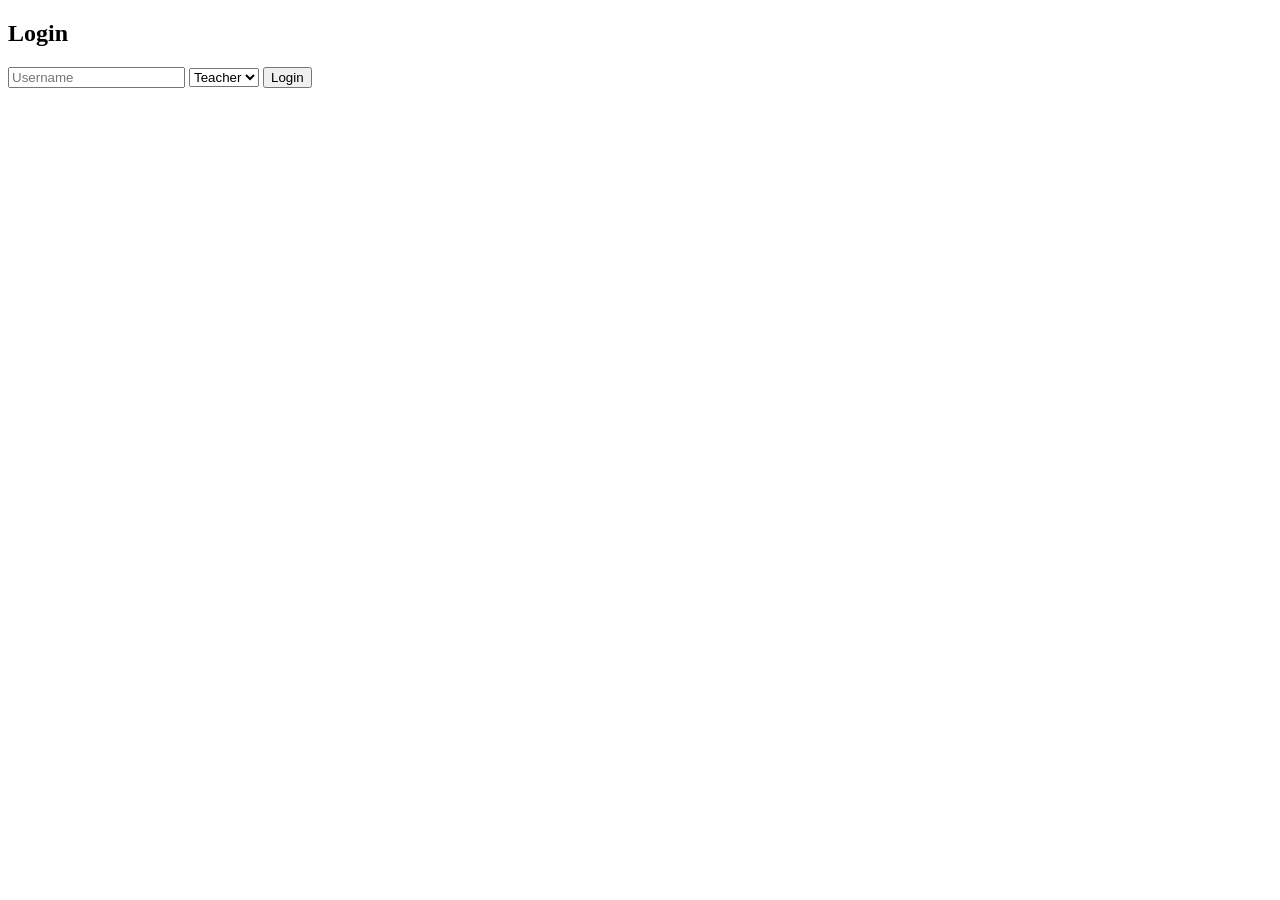
==== index.html @ f532ac95 "testing" ====
<!DOCTYPE html>
<html>
<head>
    <meta charset="UTF-8">
    <title>Login</title>
    <link rel="stylesheet" href="style.css">
</head>

<body>

    <div class="container card">
        <h2>Login</h2>

        <input id="username" placeholder="Username">
        <select id="role">
            <option value="teacher">Teacher</option>
            <option value="student">Student</option>
        </select>

        <button onclick="login()">Login</button>
    </div>

    <script>
        function login() {
            const username = document.getElementById("username").value.trim();
            const role = document.getElementById("role").value;

            if (!username) {
                alert("Enter a username");
                return;
            }

            localStorage.setItem("username", username);
            localStorage.setItem("role", role);

            location.href = "dashboard.html";
        }
    </script>

</body>
</html>
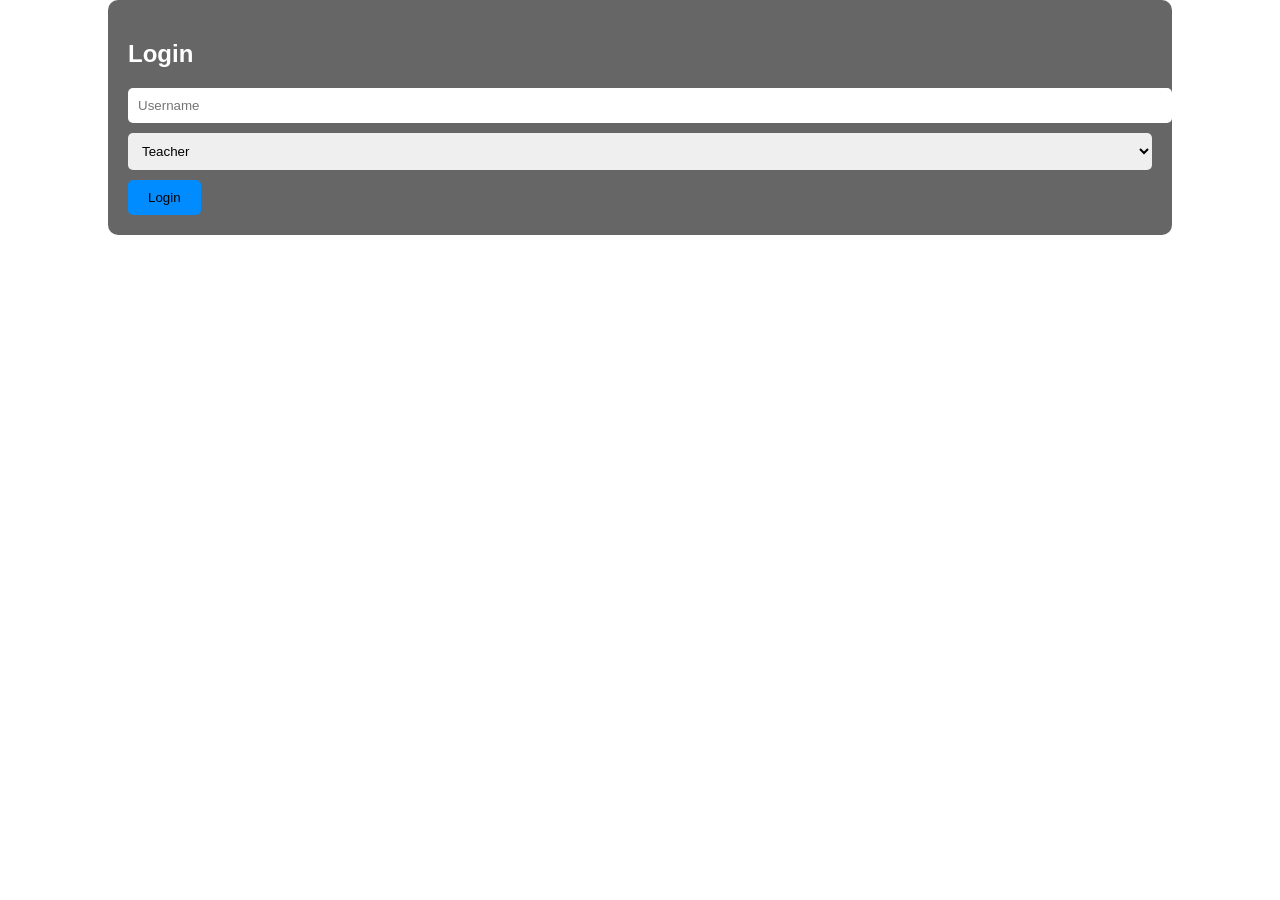
==== commit 15b0e705: "testing 2" ====
--- a/index.html
+++ b/index.html
@@ -39,3 +39,4 @@
 
 </body>
 </html>
+
--- a/style.css
+++ b/style.css
@@ -0,0 +1,69 @@
+body {
+    margin: 0;
+    font-family: Arial, sans-serif;
+    background: url('background.jpg') no-repeat center center fixed;
+    background-size: cover;
+    color: white;
+}
+
+.container {
+    width: 80%;
+    margin: auto;
+    padding-top: 20px;
+}
+
+.card {
+    background: rgba(0,0,0,0.6);
+    padding: 20px;
+    margin-bottom: 20px;
+    border-radius: 10px;
+}
+
+.nav-bar {
+    display: flex;
+    gap: 10px;
+    padding: 10px;
+    background: rgba(0,0,0,0.7);
+}
+
+.nav-btn {
+    padding: 10px 20px;
+    background: #222;
+    color: white;
+    border: none;
+    border-radius: 5px;
+    cursor: pointer;
+}
+
+.nav-btn:hover {
+    background: #444;
+}
+
+input, textarea, select {
+    width: 100%;
+    padding: 10px;
+    margin-bottom: 10px;
+    border-radius: 5px;
+    border: none;
+}
+
+button {
+    padding: 10px 20px;
+    background: #008cff;
+    border: none;
+    border-radius: 5px;
+    cursor: pointer;
+}
+
+button:hover {
+    background: #0066cc;
+}
+
+ul {
+    list-style: none;
+    padding: 0;
+}
+
+li {
+    margin-bottom: 15px;
+}
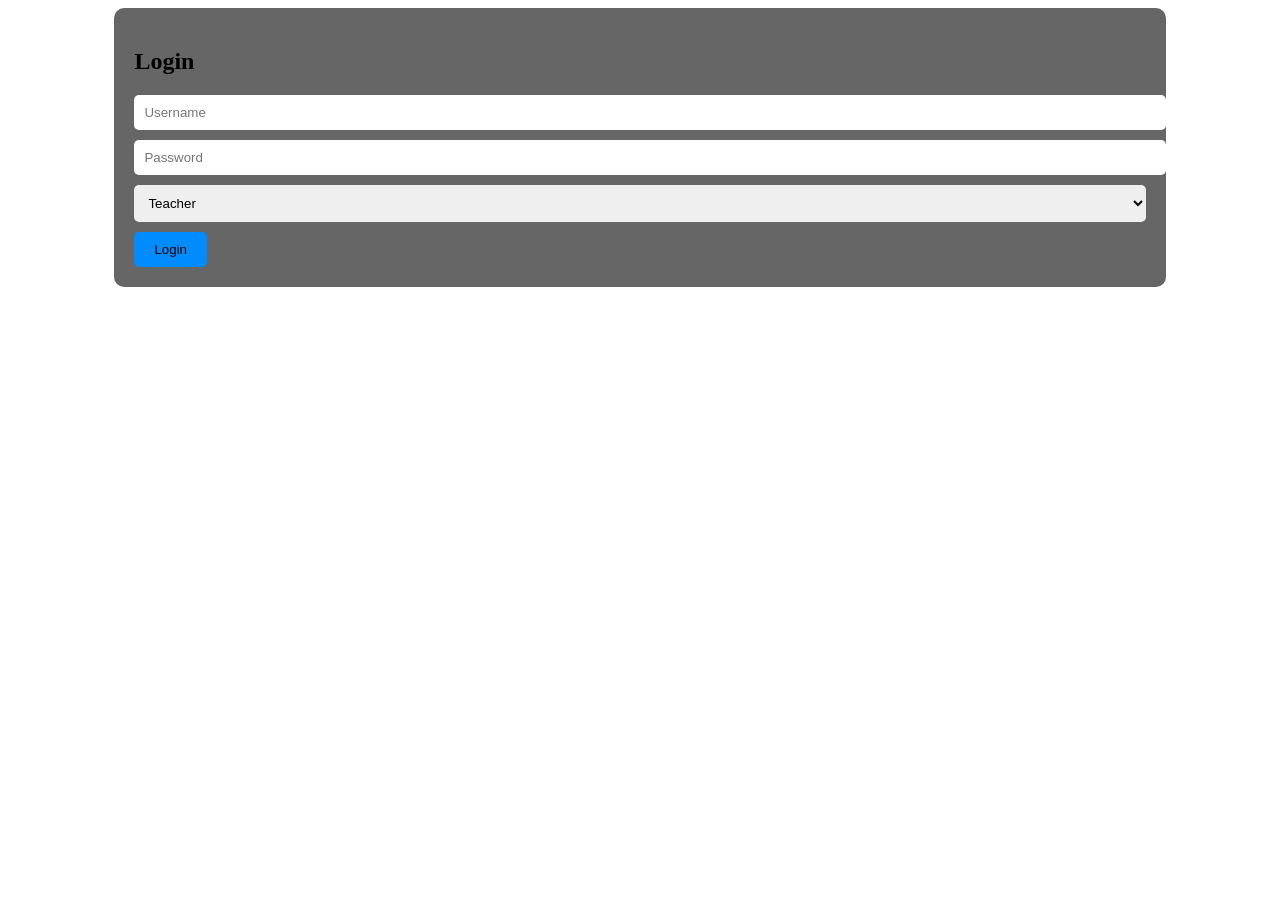
==== commit 8740047c: "testing 4" ====
--- a/index.html
+++ b/index.html
@@ -8,35 +8,50 @@
 
 <body>
 
-    <div class="container card">
-        <h2>Login</h2>
+<div class="container card">
+    <h2>Login</h2>
 
-        <input id="username" placeholder="Username">
-        <select id="role">
-            <option value="teacher">Teacher</option>
-            <option value="student">Student</option>
-        </select>
+    <input id="username" placeholder="Username">
+    <input id="password" type="password" placeholder="Password">
 
-        <button onclick="login()">Login</button>
-    </div>
+    <select id="role">
+        <option value="teacher">Teacher</option>
+        <option value="student">Student</option>
+    </select>
 
-    <script>
-        function login() {
-            const username = document.getElementById("username").value.trim();
-            const role = document.getElementById("role").value;
+    <button onclick="login()">Login</button>
+</div>
 
-            if (!username) {
-                alert("Enter a username");
-                return;
-            }
+<script>
+    const accounts = [
+        { username: "teacher", password: "1234", role: "teacher" },
+        { username: "student", password: "5678", role: "student" }
+    ];
 
-            localStorage.setItem("username", username);
-            localStorage.setItem("role", role);
+    function login() {
+        const username = document.getElementById("username").value.trim();
+        const password = document.getElementById("password").value.trim();
+        const selectedRole = document.getElementById("role").value;
 
-            location.href = "dashboard.html";
+        const match = accounts.find(
+            acc => acc.username === username &&
+                   acc.password === password &&
+                   acc.role === selectedRole
+        );
+
+        if (!match) {
+            alert("Invalid login details");
+            return;
         }
-    </script>
+
+        localStorage.setItem("username", match.username);
+        localStorage.setItem("role", match.role);
+
+        location.href = "dashboard.html";
+    }
+</script>
 
 </body>
 </html>
 
+
--- a/style.css
+++ b/style.css
@@ -1,7 +1,7 @@
-body {
+=body {
     margin: 0;
     font-family: Arial, sans-serif;
-    background: url('background.jpg') no-repeat center center fixed;
+    background: url('starlight2.jpeg') no-repeat center center fixed;
     background-size: cover;
     color: white;
 }
@@ -67,3 +67,5 @@
 li {
     margin-bottom: 15px;
 }
+
+
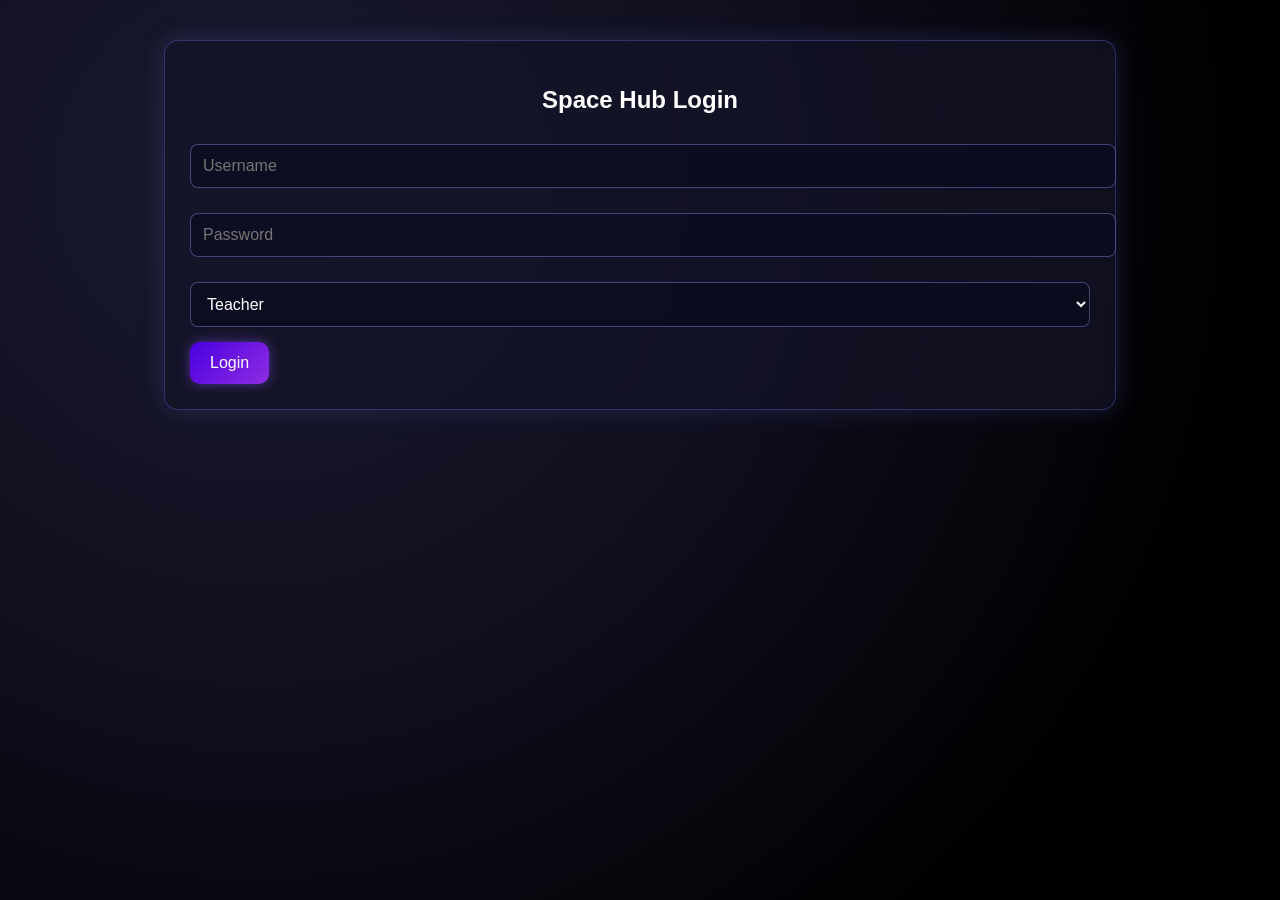
==== commit 45cd7e24: "testin 6" ====
--- a/index.html
+++ b/index.html
@@ -9,7 +9,7 @@
 <body>
 
 <div class="container card">
-    <h2>Login</h2>
+    <h2>Space Hub Login</h2>
 
     <input id="username" placeholder="Username">
     <input id="password" type="password" placeholder="Password">
@@ -33,6 +33,11 @@
         const password = document.getElementById("password").value.trim();
         const selectedRole = document.getElementById("role").value;
 
+        if (!username || !password) {
+            alert("Enter username and password");
+            return;
+        }
+
         const match = accounts.find(
             acc => acc.username === username &&
                    acc.password === password &&
@@ -47,7 +52,7 @@
         localStorage.setItem("username", match.username);
         localStorage.setItem("role", match.role);
 
-        location.href = "dashboard.html";
+        location.href = "home.html";
     }
 </script>
 
@@ -55,3 +60,4 @@
 </html>
 
 
+
--- a/style.css
+++ b/style.css
@@ -1,71 +1,203 @@
-=body {
+/* =========================================================
+   SPACE‑THEMED GLOBAL STYLING
+   ========================================================= */
+
+body {
     margin: 0;
-    font-family: Arial, sans-serif;
-    background: url('starlight2.jpeg') no-repeat center center fixed;
+    font-family: "Inter", Arial, sans-serif;
+    color: #ffffff;
+    background: radial-gradient(circle at 20% 20%, #1a1a2e, #0f0f1f 40%, #000000 80%);
+    background-attachment: fixed;
+    overflow-x: hidden;
+}
+
+/* Animated starfield */
+body::before {
+    content: "";
+    position: fixed;
+    top: 0; left: 0;
+    width: 100%; height: 100%;
+    background: url('starfield2.jpg');
     background-size: cover;
+    background-position: center;
+    opacity: 0.25;
+    animation: starFloat 60s linear infinite;
+    pointer-events: none;
+    z-index: -1;
+}
+
+@keyframes starFloat {
+    from { transform: translateY(0); }
+    to { transform: translateY(-2000px); }
+}
+
+/* =========================================================
+   CONTAINER / LAYOUT
+   ========================================================= */
+
+.container {
+    background: rgba(255,255,255,0.08);
+    backdrop-filter: blur(12px);
+    padding: 40px;
+    border-radius: 16px;
+    width: 90%;
+    max-width: 900px;
+    margin: 40px auto;
+    box-shadow: 0 8px 25px rgba(0,0,0,0.3);
+}
+
+h2, h3 {
+    text-align: center;
+    margin-bottom: 20px;
+    color: #ffffff;
+}
+
+/* =========================================================
+   BUTTONS (COSMIC GLOW)
+   ========================================================= */
+
+button, .nav-btn {
+    padding: 12px 20px;
+    background: linear-gradient(135deg, #4a00e0, #8e2de2);
+    border: none;
+    border-radius: 10px;
     color: white;
-}
-
-.container {
-    width: 80%;
-    margin: auto;
-    padding-top: 20px;
-}
-
-.card {
-    background: rgba(0,0,0,0.6);
-    padding: 20px;
-    margin-bottom: 20px;
-    border-radius: 10px;
+    font-size: 16px;
+    cursor: pointer;
+    transition: 0.25s;
+    box-shadow: 0 0 12px rgba(140, 80, 255, 0.5);
+}
+
+button:hover, .nav-btn:hover {
+    transform: scale(1.07);
+    box-shadow: 0 0 20px rgba(180, 120, 255, 0.8);
 }
 
 .nav-bar {
     display: flex;
-    gap: 10px;
-    padding: 10px;
-    background: rgba(0,0,0,0.7);
-}
-
-.nav-btn {
-    padding: 10px 20px;
-    background: #222;
-    color: white;
-    border: none;
-    border-radius: 5px;
-    cursor: pointer;
-}
-
-.nav-btn:hover {
-    background: #444;
-}
+    gap: 15px;
+    margin-bottom: 25px;
+}
+
+/* =========================================================
+   INPUTS (SPACE GLOW)
+   ========================================================= */
 
 input, textarea, select {
     width: 100%;
+    padding: 12px;
+    margin-top: 10px;
+    margin-bottom: 15px;
+    border-radius: 8px;
+    border: 1px solid rgba(150,150,255,0.4);
+    background: rgba(10,10,30,0.6);
+    color: #fff;
+    font-size: 16px;
+}
+
+input:focus, textarea:focus, select:focus {
+    outline: none;
+    border-color: #9b5cff;
+    box-shadow: 0 0 10px #9b5cff;
+}
+
+/* =========================================================
+   CARDS (NEBULA PANELS)
+   ========================================================= */
+
+.card {
+    background: rgba(20,20,40,0.7);
+    backdrop-filter: blur(10px);
+    border: 1px solid rgba(120,120,255,0.3);
+    border-radius: 14px;
+    padding: 25px;
+    margin-bottom: 25px;
+    box-shadow: 0 0 25px rgba(120,120,255,0.2);
+}
+
+.card ul {
+    list-style: none;
+    padding-left: 0;
+}
+
+.card ul li {
+    background: rgba(30,30,60,0.7);
     padding: 10px;
+    margin-bottom: 8px;
+    border-radius: 8px;
+    box-shadow: 0 0 12px rgba(120,120,255,0.3);
+}
+
+/* =========================================================
+   EVENT CARDS
+   ========================================================= */
+
+.event-card {
+    background: rgba(30,30,60,0.7);
+    padding: 12px;
     margin-bottom: 10px;
-    border-radius: 5px;
-    border: none;
-}
-
-button {
-    padding: 10px 20px;
-    background: #008cff;
-    border: none;
-    border-radius: 5px;
-    cursor: pointer;
-}
-
-button:hover {
-    background: #0066cc;
-}
-
-ul {
-    list-style: none;
-    padding: 0;
-}
-
-li {
-    margin-bottom: 15px;
-}
-
-
+    border-radius: 10px;
+    box-shadow: 0 0 15px rgba(120,120,255,0.3);
+}
+
+/* =========================================================
+   FIXED PHYSICAL CALENDAR LAYOUT
+   ========================================================= */
+
+.calendar-controls {
+    display: flex;
+    justify-content: space-between;
+    align-items: center;
+    margin-bottom: 20px;
+}
+
+.calendar-grid {
+    display: grid;
+    grid-template-columns: repeat(7, 1fr);
+    gap: 12px;
+}
+
+.calendar-header {
+    text-align: center;
+    font-weight: bold;
+    padding: 12px;
+    background: rgba(80,80,160,0.6);
+    border-radius: 10px;
+    color: #fff;
+}
+
+.calendar-cell {
+    min-height: 110px;
+    background: rgba(20,20,40,0.7);
+    border-radius: 10px;
+    padding: 8px;
+    box-shadow: 0 0 12px rgba(120,120,255,0.2);
+    color: #fff;
+    position: relative;
+    display: flex;
+    flex-direction: column;
+    gap: 6px;
+}
+
+.calendar-tag {
+    margin-top: 4px;
+    padding: 3px 6px;
+    border-radius: 6px;
+    font-size: 12px;
+    color: white;
+}
+
+.event-tag {
+    background: #6a5acd;
+}
+
+.booking-tag {
+    background: #ff4d4d;
+}
+
+.past-date {
+    opacity: 0.4;
+}
+
+
+
